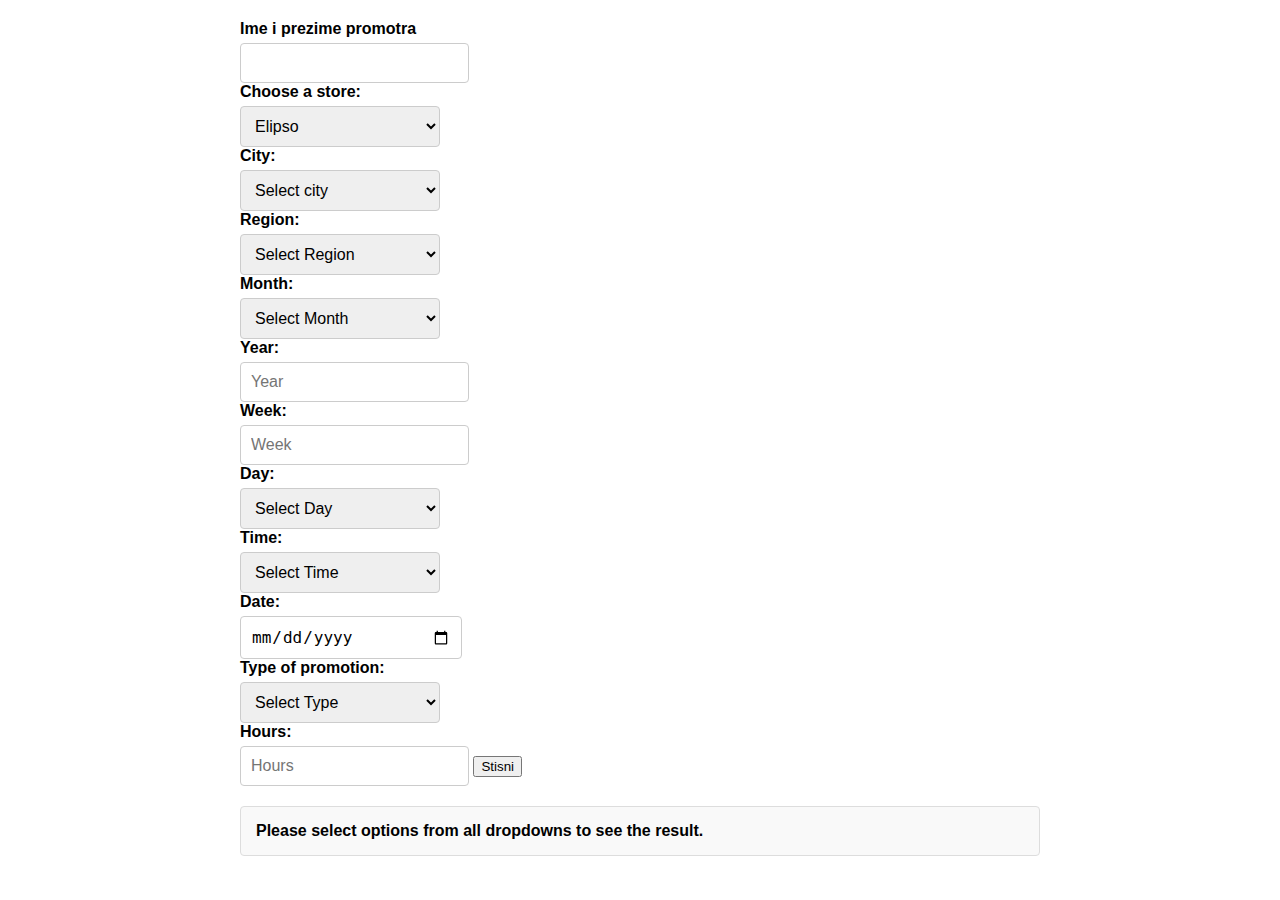
==== index.html @ 1484f252 "app" ====
<!DOCTYPE html>
<html lang="en">
<head>
<meta charset="UTF-8">
<meta name="viewport" content="width=device-width, initial-scale=1.0">
<link rel="stylesheet" href="index.css">

<title>Sales Logging App</title>
  
</head>
<body>
    <form>
        <label>Ime i prezime promotra </label><b>
        <input type="text" id="ime"><br>
        <label for="odabirTrgovine">Choose a store:</label>
        <select id="odabirTrgovine">
            <option value="elipso">Elipso</option>
            <option value="emmezeta">Emmezeta</option>
            <option value="sancta_domenica">Sancta Domenica</option>
            <option value="svijet_medija">Svijet Medija</option>
            <option value="pevex">Pevex</option>
        </select>
        <label for="city">City:</label>
            <select id="city" >
                <option value="">Select city</option>
                <option value="Zagreb">Zagreb</option>
                <option value="Rijeka">Rijeka</option>
                <option value="Split">Split</option>
            </select>
                <label for="region">Region:</label>
                <select id="region">
                    <option value="">Select Region</option>
                    <option value="Zagreb">CCO JANKOMIR</option>
                    <option value="Rijeka">CCO ZITNJAK</option>
                    <option value="Zagreb">Arena</option>
                    <option value="Zagreb">Avenue Mall</option>
                    <option value="Zagreb">Centar Kaptol</option>
                    <option value="Zagreb">Jankomir</option>
                    <option value="Zagreb">Žitnjak</option>
                    <option value="Zagreb">Sesvete</option>
                    <option value="Rijeka">ZTC</option>
                    <option value="Split">Mall of Split</option>
                
            </select>
        
            
            
            <label for="month">Month:</label>
            <select id="month">
                <option value="">Select Month</option>
                <option value="January">January</option>
                <option value="February">February</option>
                <option value="March">March</option>
                <option value="April">April</option>
                <option value="May">May</option>
                <option value="June">June</option>
                <option value="July">July</option>
                <option value="August">August</option>
                <option value="September">September</option>
                <option value="October">October</option>
                <option value="November">November</option>
                <option value="December">December</option>
            </select>
            <label>Year:</label>
            <input type="number" id="year" placeholder="Year">
            <label>Week:</label>
            <input type="number" id="week" placeholder="Week">
            <label for="day">Day:</label>
            <select id="day">
                <option value="">Select Day</option>
                <option value="Monday">Monday</option>
                <option value="Tuesday">Tuesday</option>
                <option value="Wednesday">Wednesday</option>
                <option value="Thursday">Thursday</option>
                <option value="Friday">Friday</option>
                <option value="Saturday">Saturday</option>
                <option value="Sunday">Sunday</option>
            </select>
            <label for="time">Time:</label>
            <select id="time">
                <option value="">Select Time</option>
                <option value="am/pm">am/pm</option>
            </select>
            <label for="date">Date:</label>
            <input type="date" id="date" name="birthday">

            <label for="date">Type of promotion:</label>
            <select id="type">
                <option value="">Select Type</option>
                <option value="Promocija">Promocija</option>
                <option value="Prodaja">Prodaja</option>

            </select>
            <label>Hours:</label>
            <input type="number" id="hours" placeholder="Hours">
            

    </form>
    <button type="button" onclick="saveFormData()">Stisni</button>
    <div class="selection-display" id="result">
        Please select options from all dropdowns to see the result.
    </div>

    <script src="index.js"></script>
</body>
---- index.css ----
body {
    font-family: Arial, sans-serif;
    max-width: 800px;
    margin: 0 auto;
    padding: 20px;
}
.container {
    display: flex;
    flex-direction: column;
    gap: 20px;
}
.dropdown-container {
    display: flex;
    flex-wrap: wrap;
    gap: 20px;
}
select, input {
    padding: 10px;
    border-radius: 4px;
    border: 1px solid #ccc;
    font-size: 16px;
    min-width: 200px;
}
label {
    display: block;
    margin-bottom: 5px;
    font-weight: bold;
}
.selection-display {
    margin-top: 20px;
    padding: 15px;
    border: 1px solid #ddd;
    border-radius: 4px;
    background-color: #f9f9f9;
}
.invalid {
    border: 2px solid red !important;
}
.disabled {
    opacity: 0.6;
    cursor: not-allowed;
}
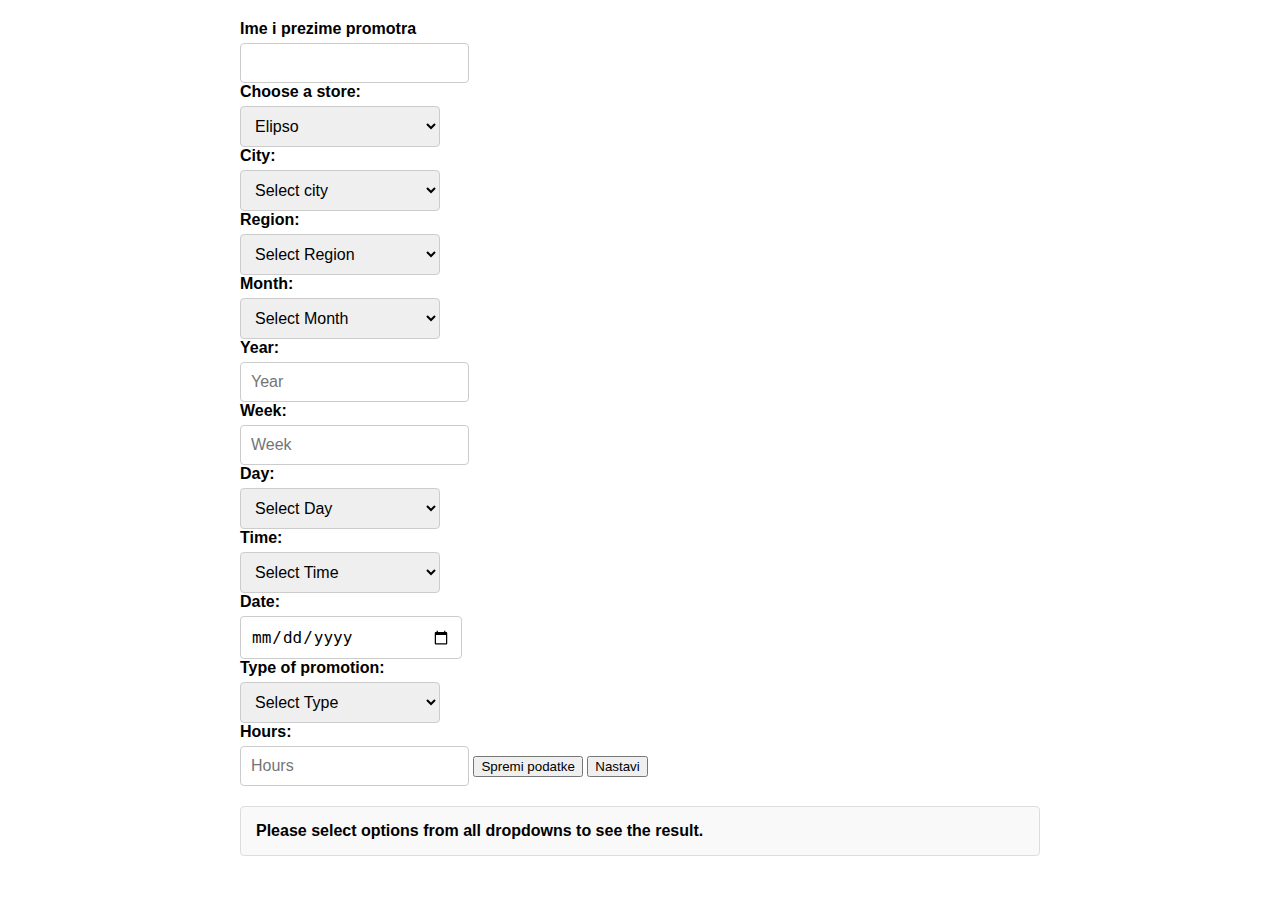
==== commit 15c254ab: "radi" ====
--- a/index.html
+++ b/index.html
@@ -14,11 +14,11 @@
         <input type="text" id="ime"><br>
         <label for="odabirTrgovine">Choose a store:</label>
         <select id="odabirTrgovine">
-            <option value="elipso">Elipso</option>
-            <option value="emmezeta">Emmezeta</option>
-            <option value="sancta_domenica">Sancta Domenica</option>
-            <option value="svijet_medija">Svijet Medija</option>
-            <option value="pevex">Pevex</option>
+            <option value="Elipso">Elipso</option>
+            <option value="Emmezeta">Emmezeta</option>
+            <option value="Sancta Domenica">Sancta Domenica</option>
+            <option value="Svijet Medija">Svijet Medija</option>
+            <option value="Pevex">Pevex</option>
         </select>
         <label for="city">City:</label>
             <select id="city" >
@@ -80,6 +80,7 @@
             <select id="time">
                 <option value="">Select Time</option>
                 <option value="am/pm">am/pm</option>
+                <opttion value ="pm">pm</opttion>
             </select>
             <label for="date">Date:</label>
             <input type="date" id="date" name="birthday">
@@ -96,7 +97,9 @@
             
 
     </form>
-    <button type="button" onclick="saveFormData()">Stisni</button>
+    <button type="button" onclick="saveFormData(event)">Spremi podatke</button>
+   <a href = "log.html"> <button type="button" >Nastavi</button></a>
+
     <div class="selection-display" id="result">
         Please select options from all dropdowns to see the result.
     </div>
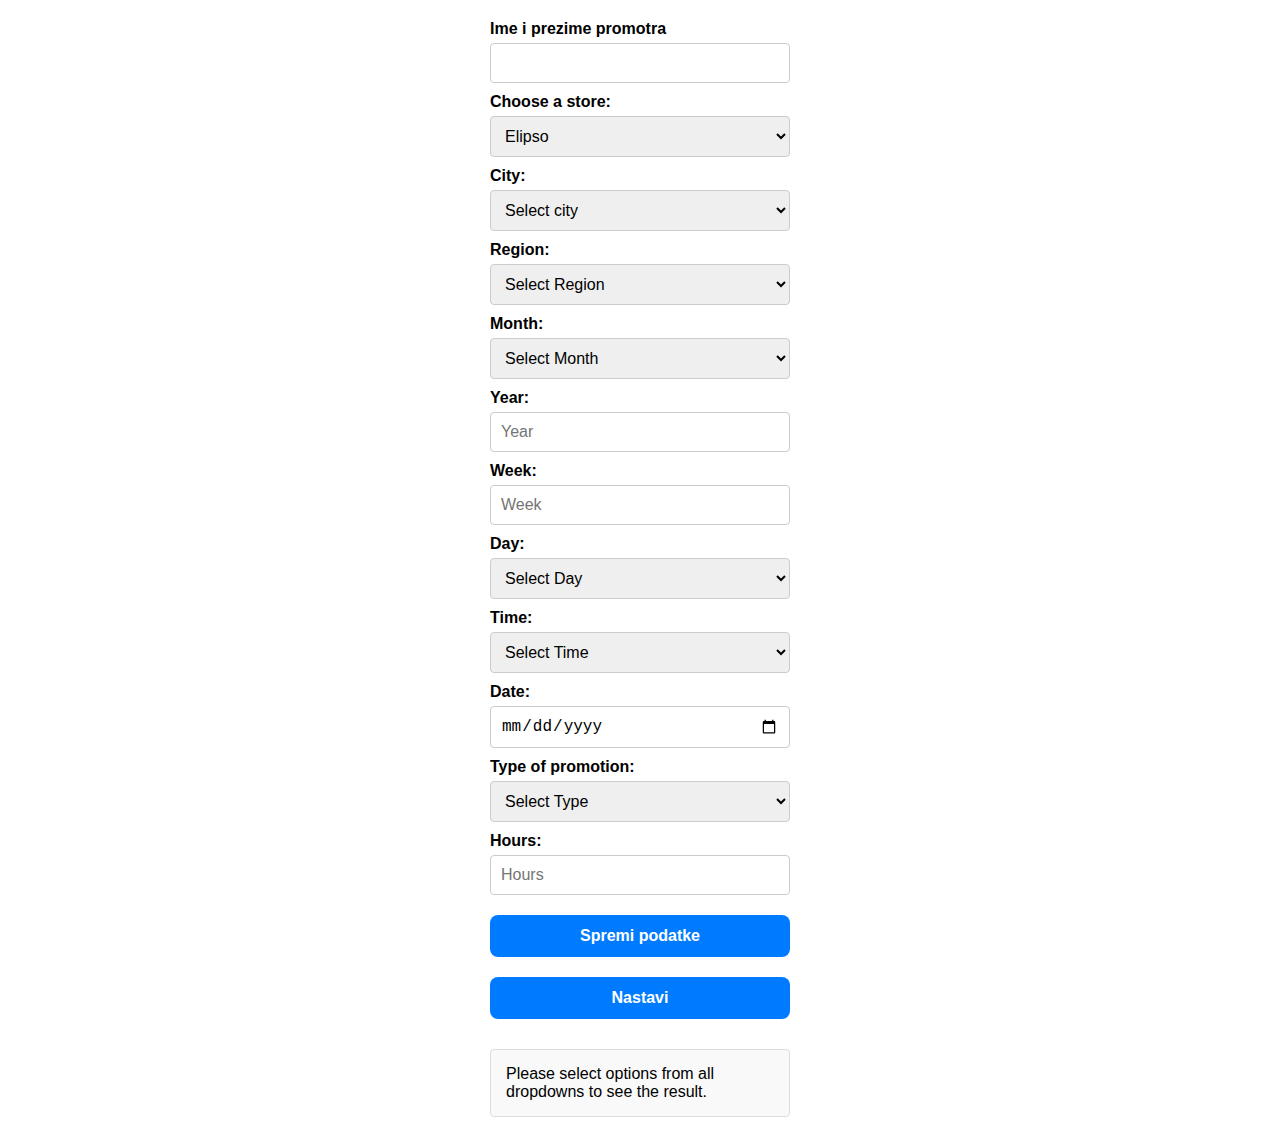
==== commit 77ec865e: "comit" ====
--- a/index.html
+++ b/index.html
@@ -10,8 +10,8 @@
 </head>
 <body>
     <form>
-        <label>Ime i prezime promotra </label><b>
-        <input type="text" id="ime"><br>
+        <label>Ime i prezime promotra </label>
+        <input type="text" id="ime">
         <label for="odabirTrgovine">Choose a store:</label>
         <select id="odabirTrgovine">
             <option value="Elipso">Elipso</option>
@@ -80,7 +80,7 @@
             <select id="time">
                 <option value="">Select Time</option>
                 <option value="am/pm">am/pm</option>
-                <opttion value ="pm">pm</opttion>
+                <option value ="pm">pm</opttion>
             </select>
             <label for="date">Date:</label>
             <input type="date" id="date" name="birthday">
@@ -97,9 +97,8 @@
             
 
     </form>
-    <button type="button" onclick="saveFormData(event)">Spremi podatke</button>
-   <a href = "log.html"> <button type="button" >Nastavi</button></a>
-
+    <button type="button" class= "button" onclick="saveFormData(event)">Spremi podatke</button>
+    <button class= "button" type="button" onclick="posaljiDalje()" >Nastavi</button>
     <div class="selection-display" id="result">
         Please select options from all dropdowns to see the result.
     </div>
--- a/index.css
+++ b/index.css
@@ -1,8 +1,14 @@
 body {
     font-family: Arial, sans-serif;
-    max-width: 800px;
+    max-width: 300px;
     margin: 0 auto;
     padding: 20px;
+    display: grid;
+    grid-column: 300px;
+}
+form{
+    display:grid;
+    grid-column:300px;
 }
 .container {
     display: flex;
@@ -15,6 +21,7 @@
     gap: 20px;
 }
 select, input {
+    margin-bottom: 10px;
     padding: 10px;
     border-radius: 4px;
     border: 1px solid #ccc;
@@ -22,6 +29,7 @@
     min-width: 200px;
 }
 label {
+    margin-bottom: 10px;
     display: block;
     margin-bottom: 5px;
     font-weight: bold;
@@ -39,4 +47,25 @@
 .disabled {
     opacity: 0.6;
     cursor: not-allowed;
-}+}
+.button {
+    background-color: #007BFF; /* Primary blue */
+    color: white; /* White text */
+    border: none;
+    padding: 12px 20px;
+    font-size: 16px;
+    font-weight: bold;
+    border-radius: 8px;
+    cursor: pointer;
+    transition: background-color 0.3s, transform 0.2s;
+    margin: 10px 0px 10px 0px;
+}
+
+.button:hover {
+    background-color: #0056b3; /* Darker blue on hover */
+}
+
+.button:active {
+    background-color: #004494;
+    transform: scale(0.98); /* Slightly shrink when clicked */
+}
